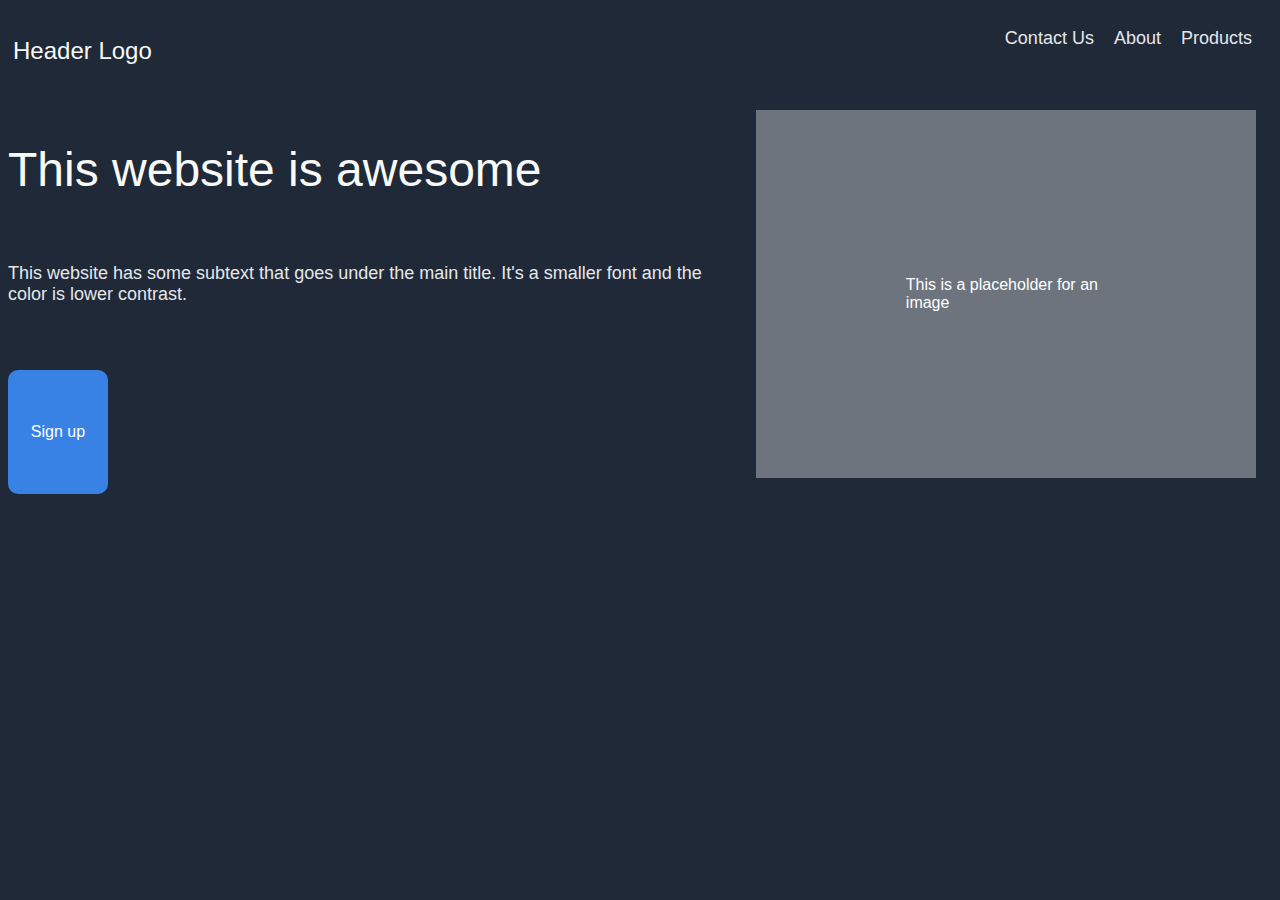
==== index.html @ 5a6da9f9 "edit css and index.html for flex, font, and color" ====
<!DOCTYPE html>
<html lang="en">
<head>
    <meta charset="UTF-8">
    <meta http-equiv="X-UA-Compatible" content="IE=edge">
    <meta name="viewport" content="width=device-width, initial-scale=1.0">
    <link rel="stylesheet" href="stylesheet.css">
    <title>Landing Page</title>
</head>
<body>
    <header>
        <div class="header">
            <div class="logo">
                <p>Header Logo</p>
            </div>
            <div class="links">
                <div class=link>
                    <a href="../landing-page/products.html">Products</a>
                </div>
                <div class="link">
                    <a href="../landing-page/about.html">About</a>
                </div>
                <div class="link">
                    <a href="../landing-page/contact.html">Contact Us</a>
                </div>
        </div>
    </header>
    <div class="hero">
        <div class="herotext">
            <div class="heading">
                <p>This website is awesome</p>
            </div>
            <div class="herop">
                <p>This website has some subtext that goes under the main title. It's a smaller font and the color is lower contrast.</p>           
            </div>
            <div class="signup">
                <p>Sign up</p>
            </div>
        </div>    
        <div class="heroimage">
            <p>This is a placeholder for an image</p>
        </div>
    </div>
</body>
</html>
---- stylesheet.css ----
* {
    font-family: 'Lucida Sans', 'Lucida Sans Regular', 'Lucida Grande', 'Lucida Sans Unicode', Geneva, Verdana, sans-serif;
    box-sizing: border-box;
}

body {
    background-color: #1F2937;
}

.header {
    display: flex;
    justify-content: space-between;
    background-color: #1F2937;
    margin: 0px;
    padding: 5px;
    border: 1em;
}

.logo {
    font-size: 24px;
    color: #F9FAF8;
}

.links {
    background-color: #1F2937;
    font-size: 18px;
    padding: 5px;
    display: flex;
    flex-direction: row-reverse;
    justify-content: flex-start;
    flex: 1;
}

a:link {
    color: #E5E7EB;
    font-size: 18px;
    text-decoration: none;
}

a:visited {
    text-decoration: none;
}

a:hover { 
    text-decoration: none;
}

a:active {
    text-decoration: none;
}

.link {
    color: #E5E7EB;
    font-size: 18px;
    margin: 5px;
    padding: 5px;
}

.hero {
    display: flex;
    justify-content: center;
}

.herotext {
    background-color: #1F2937;
    color: #E5E7EB;
    display: flex;
    flex-direction: column;
    align-items: flex-start;
}

.heading,
.herop,
.signup {
    flex: 1
}

.signup {
    background-color: #3882E6;
    color: #FFFFFF;
    width: 100px;
    height: 5px;
    border-radius: 10px;
    display: flex;
    justify-content: center;
    align-items: center;
    flex: 1;
}

.herop {
    font-size: 18px;
}

.heading {
    font-size: 48px;
    color: #F9FAF8;
}


.heroimage {
    content: 100px;
    margin: 1em;
    height: 200px
    width: 1000px;
    padding: 150px;
    background-color: #6D747D;
    color: white;
}
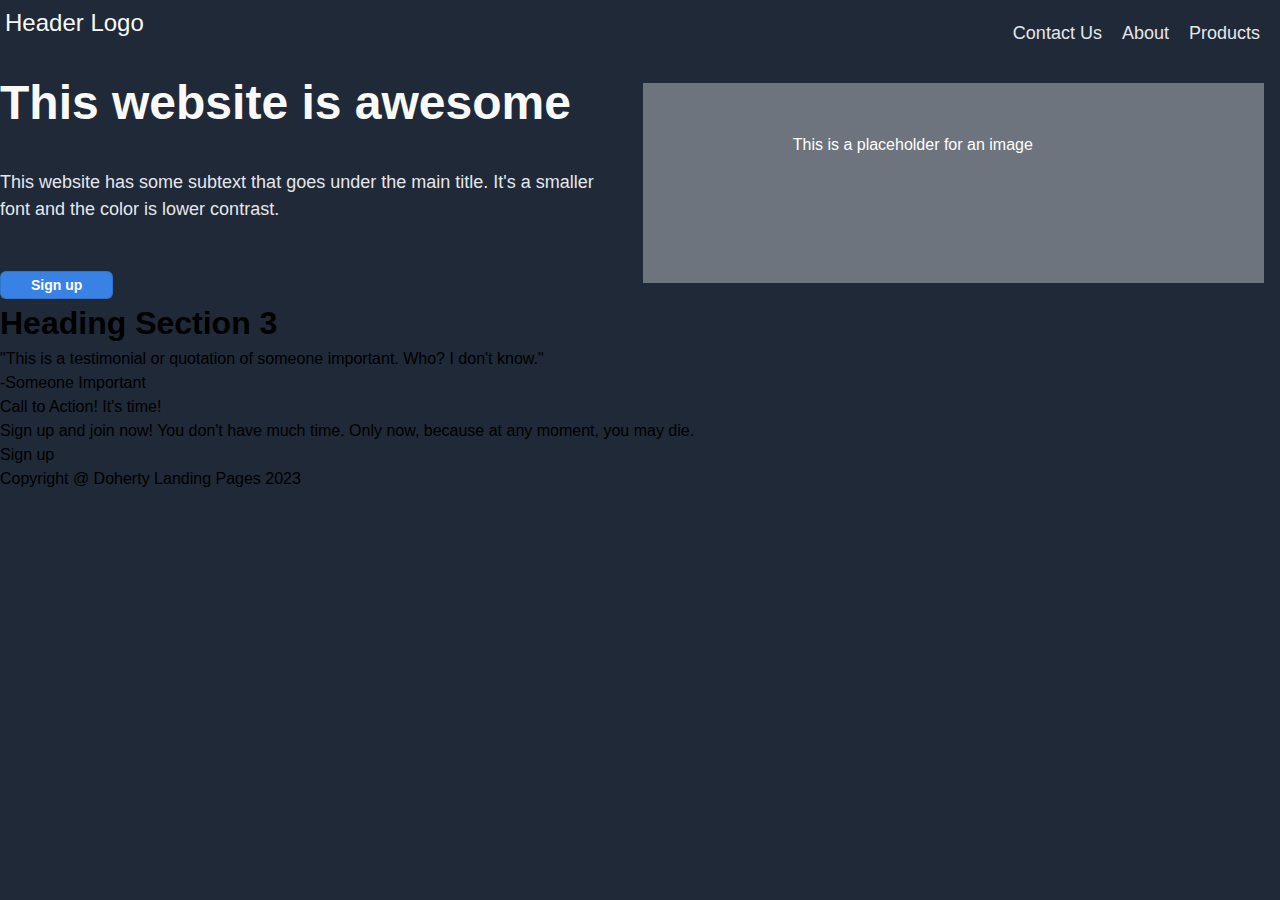
==== commit cd2773b1: "edit index.html file" ====
--- a/index.html
+++ b/index.html
@@ -41,5 +41,42 @@
             <p>This is a placeholder for an image</p>
         </div>
     </div>
+    <div class="section3">
+        <h1>Heading Section 3</h1>
+    </div>
+    <div class="pictures">
+        <div class="picture">
+            <img src="" alt="" description="" title="">
+        </div>
+        <div class="picture">
+            <img src="" alt="" description="" title="">
+        </div>
+        <div class="picture">
+            <img src="" alt="" description="" title="">
+        </div>
+    </div>
+    <div class="empty">
+
+    </div>
+    <div class="quote">
+        <div class="testimonial">
+            <p>"This is a testimonial or quotation of someone important. Who? I don't know."</p>
+        </div>
+        <div class="author">
+            <p>-Someone Important</p>
+        </div>
+    </div>
+    <div class="banner">
+        <div class="CTA">
+            <p>Call to Action! It's time!</p>
+        </div>
+        <div class="CTAtext">
+            <p>Sign up and join now! You don't have much time. Only now, because at any moment, you may die.</p>
+        </div>
+        <div class="signup2">
+            <p>Sign up</p>
+        </div>
+    </div>
+    <footer>Copyright @ Doherty Landing Pages 2023</footer>
 </body>
 </html>--- a/stylesheet.css
+++ b/stylesheet.css
@@ -1,3 +1,78 @@
+/* Box sizing rules */
+*,
+*::before,
+*::after {
+  box-sizing: border-box;
+}
+
+/* Remove default margin */
+body,
+h1,
+h2,
+h3,
+h4,
+p,
+figure,
+blockquote,
+dl,
+dd {
+  margin: 0;
+}
+
+/* Remove list styles on ul, ol elements with a list role, which suggests default styling will be removed */
+ul[role='list'],
+ol[role='list'] {
+  list-style: none;
+}
+
+/* Set core root defaults */
+html:focus-within {
+  scroll-behavior: smooth;
+}
+
+/* Set core body defaults */
+body {
+  min-height: 100vh;
+  text-rendering: optimizeSpeed;
+  line-height: 1.5;
+}
+
+/* A elements that don't have a class get default styles */
+a:not([class]) {
+  text-decoration-skip-ink: auto;
+}
+
+/* Make images easier to work with */
+img,
+picture {
+  max-width: 100%;
+  display: block;
+}
+
+/* Inherit fonts for inputs and buttons */
+input,
+button,
+textarea,
+select {
+  font: inherit;
+}
+
+/* Remove all animations, transitions and smooth scroll for people that prefer not to see them */
+@media (prefers-reduced-motion: reduce) {
+  html:focus-within {
+   scroll-behavior: auto;
+  }
+  
+  *,
+  *::before,
+  *::after {
+    animation-duration: 0.01ms !important;
+    animation-iteration-count: 1 !important;
+    transition-duration: 0.01ms !important;
+    scroll-behavior: auto !important;
+  }
+}
+
 * {
     font-family: 'Lucida Sans', 'Lucida Sans Regular', 'Lucida Grande', 'Lucida Sans Unicode', Geneva, Verdana, sans-serif;
     box-sizing: border-box;
@@ -70,22 +145,58 @@
 }
 
 .heading,
-.herop,
-.signup {
+.herop {
     flex: 1
 }
 
 .signup {
     background-color: #3882E6;
     color: #FFFFFF;
-    width: 100px;
-    height: 5px;
-    border-radius: 10px;
-    display: flex;
-    justify-content: center;
-    align-items: center;
-    flex: 1;
-}
+    text-align: center;
+    text-decoration: none;
+    display: inline-block;
+    border: 1px solid rgba(27, 31, 35, .15);
+    border-radius: 6px;
+    box-shadow: rgba(27, 31, 35, .1) 0 1px 0;
+    color: #fff;
+    font-family: -apple-system,system-ui,"Segoe UI",Helvetica,Arial,sans-serif,"Apple Color Emoji","Segoe UI Emoji";
+    font-size: 14px;
+    font-weight: 600;
+    line-height: 20px;
+    padding: 3px 30px;
+    position: relative;
+    user-select: none;
+    -webkit-user-select: none;
+    touch-action: manipulation;
+    vertical-align: middle;
+    white-space: nowrap;
+  }
+  
+  .signup:focus:not(:focus-visible):not(.focus-visible) {
+    box-shadow: none;
+    outline: none;
+  }
+  
+  .signup:hover {
+    background-color: #4280d1;
+  }
+  
+  .signup:focus {
+    box-shadow: rgba(46, 164, 79, .4) 0 0 0 3px;
+    outline: none;
+  }
+  
+  .signup:disabled {
+    background-color: #125ec2;
+    border-color: rgba(27, 31, 35, .1);
+    color: rgba(255, 255, 255, .8);
+    cursor: default;
+  }
+  
+  .signup:active {
+    background-color: #298e46;
+    box-shadow: rgba(20, 70, 32, .2) 0 1px 0 inset;
+  }
 
 .herop {
     font-size: 18px;
@@ -93,16 +204,18 @@
 
 .heading {
     font-size: 48px;
+    font-style: bold;
     color: #F9FAF8;
+    font-weight: bold;
 }
 
 
 .heroimage {
     content: 100px;
     margin: 1em;
-    height: 200px
-    width: 1000px;
-    padding: 150px;
+    height: 200px;
+    width: 750px;
+    padding: 50px 150px;
     background-color: #6D747D;
     color: white;
 }
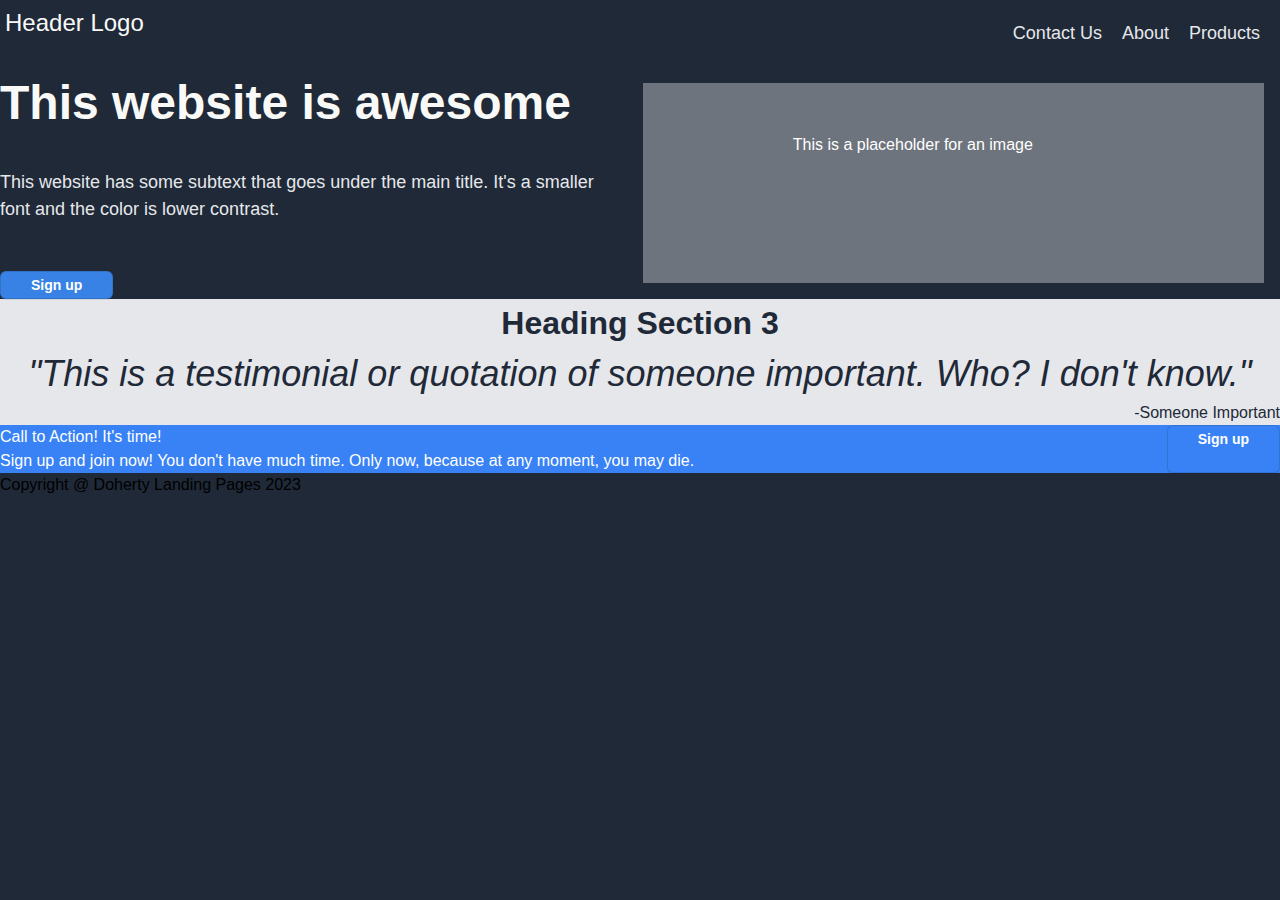
==== commit 1f65f312: "Edit css and index" ====
--- a/index.html
+++ b/index.html
@@ -60,7 +60,7 @@
     </div>
     <div class="quote">
         <div class="testimonial">
-            <p>"This is a testimonial or quotation of someone important. Who? I don't know."</p>
+            <em>"This is a testimonial or quotation of someone important. Who? I don't know."</em>
         </div>
         <div class="author">
             <p>-Someone Important</p>
@@ -68,15 +68,17 @@
     </div>
     <div class="banner">
         <div class="CTA">
-            <p>Call to Action! It's time!</p>
-        </div>
-        <div class="CTAtext">
-            <p>Sign up and join now! You don't have much time. Only now, because at any moment, you may die.</p>
+            <div class="CTAhead">
+                <p>Call to Action! It's time!</p>
+            </div>    
+            <div class="CTAtext">
+                <p>Sign up and join now! You don't have much time. Only now, because at any moment, you may die.</p>
+            </div>
         </div>
         <div class="signup2">
             <p>Sign up</p>
         </div>
     </div>
-    <footer>Copyright @ Doherty Landing Pages 2023</footer>
 </body>
+<footer>Copyright @ Doherty Landing Pages 2023</footer>
 </html>--- a/stylesheet.css
+++ b/stylesheet.css
@@ -208,8 +208,6 @@
     color: #F9FAF8;
     font-weight: bold;
 }
-
-
 .heroimage {
     content: 100px;
     margin: 1em;
@@ -219,3 +217,76 @@
     background-color: #6D747D;
     color: white;
 }
+
+.section3 {
+  background-color: #E5E7EB;
+  color: #1F2937;
+  text-align: center;
+}
+
+.quote {
+  display: flex;
+  flex-direction: column;
+  justify-content: center;
+  align-items: center;
+  background-color: #E5E7EB;
+  color: #1F2937;
+}
+
+.testimonial {
+    font-size: 36px;
+    font-weight: 200;
+    font-style: italic;
+    flex: 1;
+    align-items: center;
+}
+
+.author {
+    font-size: size;
+    align-self: flex-end;
+    flex: 1;
+}
+
+.signup2 {
+    background-color: #3882F6;
+    color: #FFFFFF;
+    text-align: center;
+    text-decoration: none;
+    display: inline-block;
+    border: 1px solid rgba(27, 31, 35, .15);
+    border-radius: 6px;
+    box-shadow: rgba(27, 31, 35, .1) 0 1px 0;
+    color: #fff;
+    font-family: -apple-system,system-ui,"Segoe UI",Helvetica,Arial,sans-serif,"Apple Color Emoji","Segoe UI Emoji";
+    font-size: 14px;
+    font-weight: 600;
+    line-height: 20px;
+    padding: 3px 30px;
+    position: relative;
+    user-select: none;
+    -webkit-user-select: none;
+    touch-action: manipulation;
+    vertical-align: middle;
+    white-space: nowrap;
+}
+
+.banner {
+  background-color: #3882F6;
+  color: #FFFFFF;
+  display: flex;
+  justify-content: space-between
+}
+
+.CTA {
+  display: flex;
+  flex-direction: column;
+  align-content: flex-start;
+}
+
+.CTAhead {
+
+}
+
+.CTAtext {
+
+}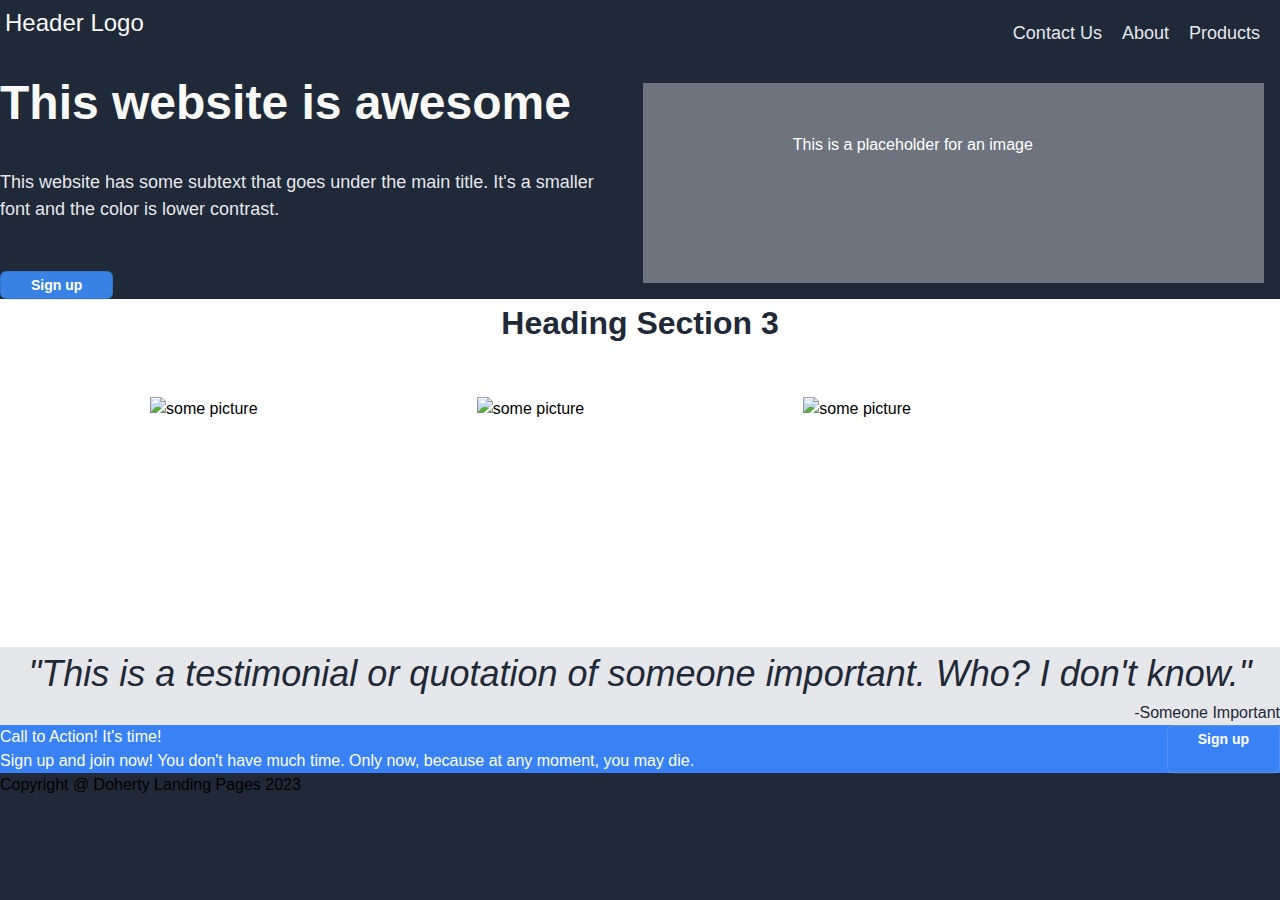
==== commit 62adaa46: "edit css and add img files to index.html" ====
--- a/index.html
+++ b/index.html
@@ -46,13 +46,13 @@
     </div>
     <div class="pictures">
         <div class="picture">
-            <img src="" alt="" description="" title="">
+            <img src="../Images/Logo Square.jpg" width="200px" height="200px" alt="some picture" description="some picture" title="picture">
         </div>
         <div class="picture">
-            <img src="" alt="" description="" title="">
+            <img src="../Images/Logo Square.jpg" width="200px" height="200px" alt="some picture" description="some picture" title="picture">
         </div>
         <div class="picture">
-            <img src="" alt="" description="" title="">
+            <img src="../Images/Logo Square.jpg" width="200px" height="200px" alt="some picture" description="some picture" title="picture">
         </div>
     </div>
     <div class="empty">
--- a/stylesheet.css
+++ b/stylesheet.css
@@ -219,9 +219,24 @@
 }
 
 .section3 {
-  background-color: #E5E7EB;
+  background-color: white;
   color: #1F2937;
   text-align: center;
+}
+
+.pictures {
+  display: flex;
+  justify-content: space-around;
+  align-items: center;
+  background-color: white;
+  padding: 50px 150px;
+}
+
+.picture {
+  flex: 1;
+  border-color: #3882F6;
+  border-radius: 5px;
+  border-size: 1px;
 }
 
 .quote {
@@ -242,7 +257,6 @@
 }
 
 .author {
-    font-size: size;
     align-self: flex-end;
     flex: 1;
 }
@@ -253,10 +267,9 @@
     text-align: center;
     text-decoration: none;
     display: inline-block;
-    border: 1px solid rgba(27, 31, 35, .15);
+    border: 1px solid rgba(233, 235, 238, 0.15);
     border-radius: 6px;
-    box-shadow: rgba(27, 31, 35, .1) 0 1px 0;
-    color: #fff;
+    box-shadow: rgba(233, 236, 240, 0.1) 0 1px 0;
     font-family: -apple-system,system-ui,"Segoe UI",Helvetica,Arial,sans-serif,"Apple Color Emoji","Segoe UI Emoji";
     font-size: 14px;
     font-weight: 600;
@@ -274,7 +287,7 @@
   background-color: #3882F6;
   color: #FFFFFF;
   display: flex;
-  justify-content: space-between
+  justify-content: space-between;
 }
 
 .CTA {
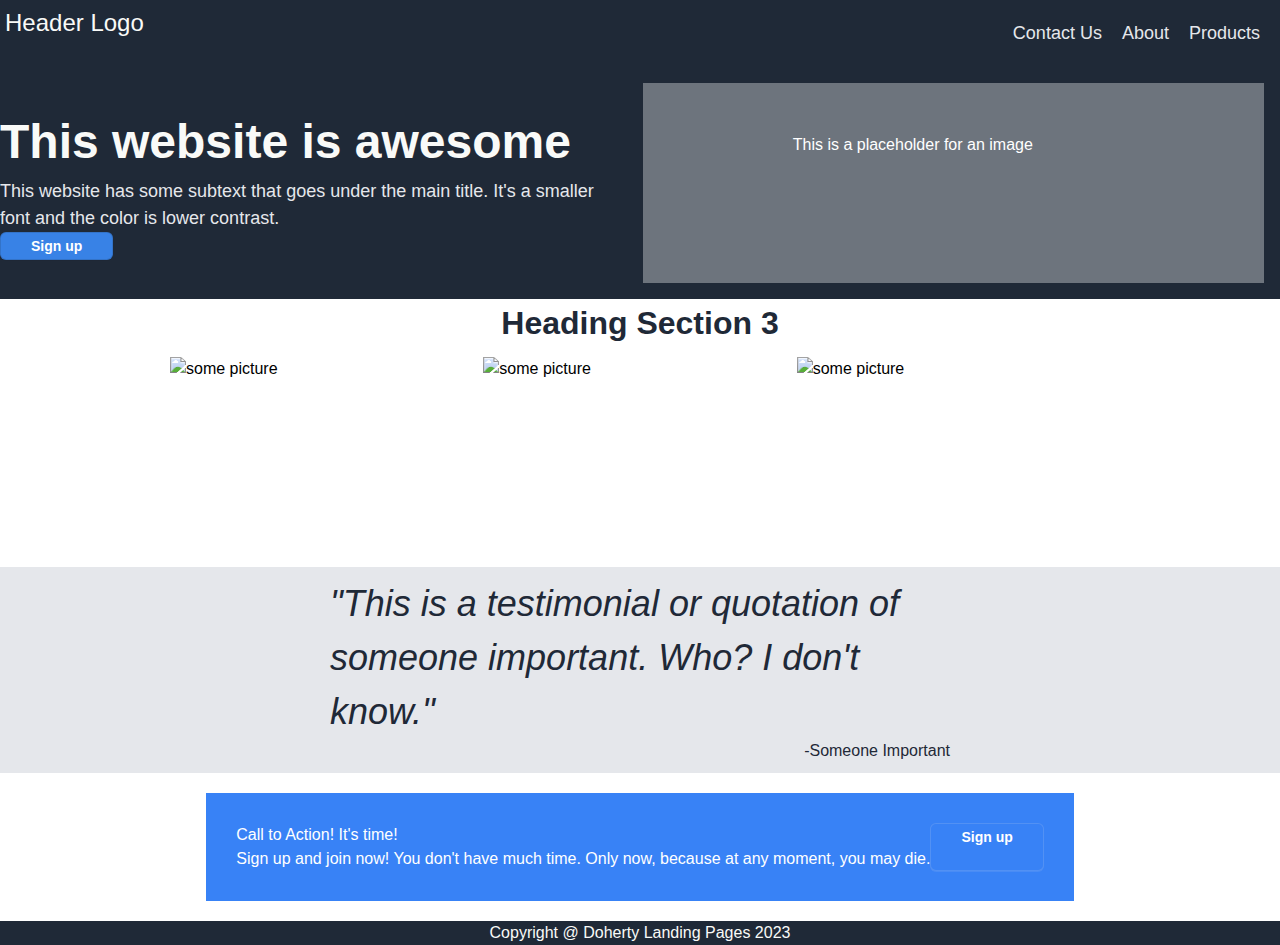
==== commit 7f5b1c37: "edit css and html div" ====
--- a/index.html
+++ b/index.html
@@ -44,39 +44,42 @@
     <div class="section3">
         <h1>Heading Section 3</h1>
     </div>
-    <div class="pictures">
-        <div class="picture">
-            <img src="../Images/Logo Square.jpg" width="200px" height="200px" alt="some picture" description="some picture" title="picture">
-        </div>
-        <div class="picture">
-            <img src="../Images/Logo Square.jpg" width="200px" height="200px" alt="some picture" description="some picture" title="picture">
-        </div>
-        <div class="picture">
-            <img src="../Images/Logo Square.jpg" width="200px" height="200px" alt="some picture" description="some picture" title="picture">
+        <div class="block2">
+            <div class="pictures">
+                <div class="picture">
+                    <img src="../Images/Logo Square.jpg" width="200px" height="200px" alt="some picture" description="some picture" title="picture">
+                </div>
+                <div class="picture">
+                    <img src="../Images/Logo Square.jpg" width="200px" height="200px" alt="some picture" description="some picture" title="picture">
+                </div>
+                <div class="picture">
+                    <img src="../Images/Logo Square.jpg" width="200px" height="200px" alt="some picture" description="some picture" title="picture">
+                 </div>
+        </div>  
+    </div>
+    <div class="block3">
+        <div class="quote">
+            <div class="testimonial">
+                <em>"This is a testimonial or quotation of someone important. Who? I don't know."</em>
+            </div>
+            <div class="author">
+                <p>-Someone Important</p>
+            </div>
         </div>
     </div>
-    <div class="empty">
-
-    </div>
-    <div class="quote">
-        <div class="testimonial">
-            <em>"This is a testimonial or quotation of someone important. Who? I don't know."</em>
-        </div>
-        <div class="author">
-            <p>-Someone Important</p>
-        </div>
-    </div>
+    <div class="block4">
     <div class="banner">
-        <div class="CTA">
-            <div class="CTAhead">
-                <p>Call to Action! It's time!</p>
-            </div>    
-            <div class="CTAtext">
-                <p>Sign up and join now! You don't have much time. Only now, because at any moment, you may die.</p>
+            <div class="CTA">
+                <div class="CTAhead">
+                    <p>Call to Action! It's time!</p>
+                </div>    
+                <div class="CTAtext">
+                    <p>Sign up and join now! You don't have much time. Only now, because at any moment, you may die.</p>
+                </div>
             </div>
-        </div>
-        <div class="signup2">
-            <p>Sign up</p>
+            <div class="signup2">
+                <p>Sign up</p>
+            </div>
         </div>
     </div>
 </body>
--- a/stylesheet.css
+++ b/stylesheet.css
@@ -134,6 +134,7 @@
 .hero {
     display: flex;
     justify-content: center;
+    align-items: center;
 }
 
 .herotext {
@@ -141,6 +142,7 @@
     color: #E5E7EB;
     display: flex;
     flex-direction: column;
+    justify-content: center;
     align-items: flex-start;
 }
 
@@ -224,12 +226,22 @@
   text-align: center;
 }
 
+.block2 {
+  background-color: white;
+}
+
+.block3 {
+  background-color: #E5E7EB;
+} 
+
 .pictures {
   display: flex;
   justify-content: space-around;
   align-items: center;
   background-color: white;
-  padding: 50px 150px;
+  margin: auto;
+  padding: 10px;
+  width: 75%;
 }
 
 .picture {
@@ -246,6 +258,9 @@
   align-items: center;
   background-color: #E5E7EB;
   color: #1F2937;
+  margin: auto;
+  padding: 10px;
+  width: 50%;
 }
 
 .testimonial {
@@ -283,11 +298,21 @@
     white-space: nowrap;
 }
 
+.block4 {
+  background-color: white;
+  display: flex;
+  justify-content: center;
+  align-items: center;
+}
+
 .banner {
   background-color: #3882F6;
   color: #FFFFFF;
   display: flex;
   justify-content: space-between;
+  margin-top: 20px;
+  margin-bottom: 20px;
+  padding: 30px;
 }
 
 .CTA {
@@ -297,9 +322,16 @@
 }
 
 .CTAhead {
-
+  font-weight: 300;
+  font-style: bold;
+  color: white;
 }
 
 .CTAtext {
-
+  color: white;
+}
+
+footer {
+  text-align: center;
+  color: #F9FAF8;
 }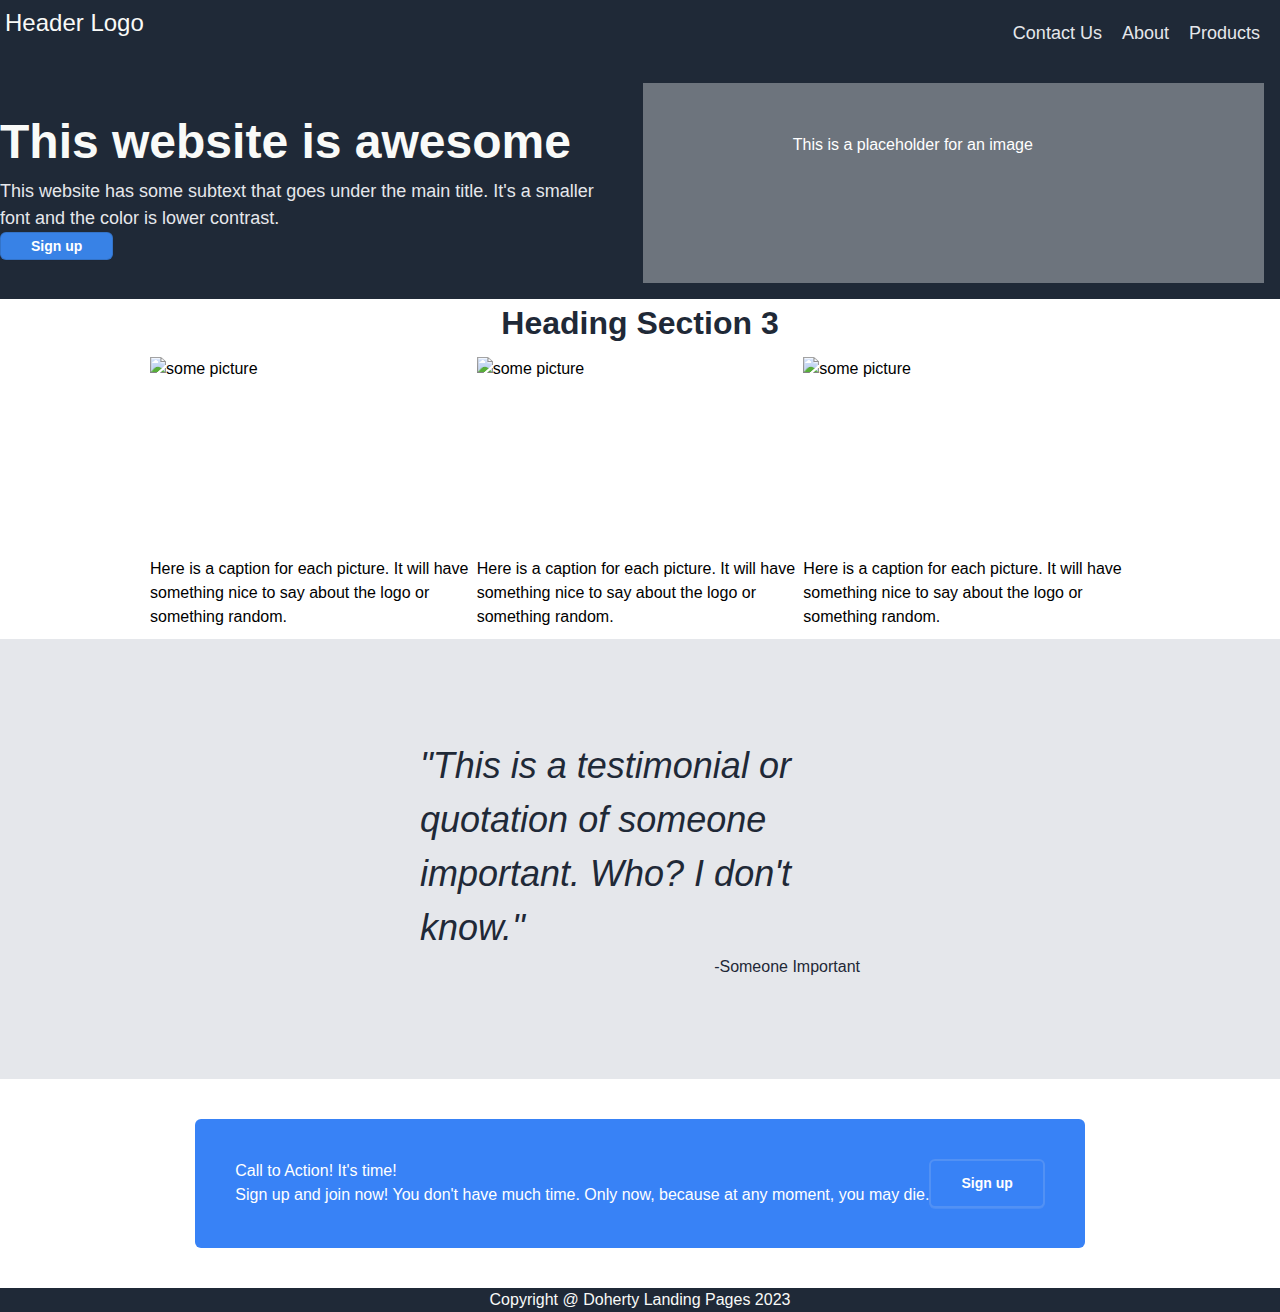
==== commit 361ac47a: "add caption and edit img placement, test js" ====
--- a/index.html
+++ b/index.html
@@ -48,13 +48,23 @@
             <div class="pictures">
                 <div class="picture">
                     <img src="../Images/Logo Square.jpg" width="200px" height="200px" alt="some picture" description="some picture" title="picture">
+                    <div class="caption">
+                        <p>Here is a caption for each picture. It will have something nice to say about the logo or something random.</p>
+                    </div>
                 </div>
                 <div class="picture">
                     <img src="../Images/Logo Square.jpg" width="200px" height="200px" alt="some picture" description="some picture" title="picture">
+                    <div class="caption">
+                        <p>Here is a caption for each picture. It will have something nice to say about the logo or something random.</p>
+                    </div>
                 </div>
                 <div class="picture">
                     <img src="../Images/Logo Square.jpg" width="200px" height="200px" alt="some picture" description="some picture" title="picture">
-                 </div>
+
+                    <div class="caption">
+                        <p>Here is a caption for each picture. It will have something nice to say about the logo or something random.</p>
+                    </div>
+                </div>
         </div>  
     </div>
     <div class="block3">
--- a/stylesheet.css
+++ b/stylesheet.css
@@ -236,19 +236,29 @@
 
 .pictures {
   display: flex;
-  justify-content: space-around;
+  justify-content: space-between;
   align-items: center;
   background-color: white;
   margin: auto;
   padding: 10px;
-  width: 75%;
+  flex-wrap: wrap;
+  width: 1000px;
+  height: auto;
+}
+
+.caption {
+  flex: 1;
+  flex-wrap: wrap;
 }
 
 .picture {
   flex: 1;
   border-color: #3882F6;
   border-radius: 5px;
-  border-size: 1px;
+  border: 3px;
+  flex-direction: column;
+  flex-wrap: wrap;
+  width: 200px;
 }
 
 .quote {
@@ -259,7 +269,7 @@
   background-color: #E5E7EB;
   color: #1F2937;
   margin: auto;
-  padding: 10px;
+  padding: 100px;
   width: 50%;
 }
 
@@ -282,14 +292,14 @@
     text-align: center;
     text-decoration: none;
     display: inline-block;
-    border: 1px solid rgba(233, 235, 238, 0.15);
+    border: 2px solid rgba(233, 235, 238, 0.15);
     border-radius: 6px;
     box-shadow: rgba(233, 236, 240, 0.1) 0 1px 0;
     font-family: -apple-system,system-ui,"Segoe UI",Helvetica,Arial,sans-serif,"Apple Color Emoji","Segoe UI Emoji";
     font-size: 14px;
     font-weight: 600;
-    line-height: 20px;
-    padding: 3px 30px;
+    line-height: 15px;
+    padding: 15px 30px;
     position: relative;
     user-select: none;
     -webkit-user-select: none;
@@ -310,9 +320,9 @@
   color: #FFFFFF;
   display: flex;
   justify-content: space-between;
-  margin-top: 20px;
-  margin-bottom: 20px;
-  padding: 30px;
+  margin: 40px;
+  padding: 40px;
+  border-radius: 6px;
 }
 
 .CTA {
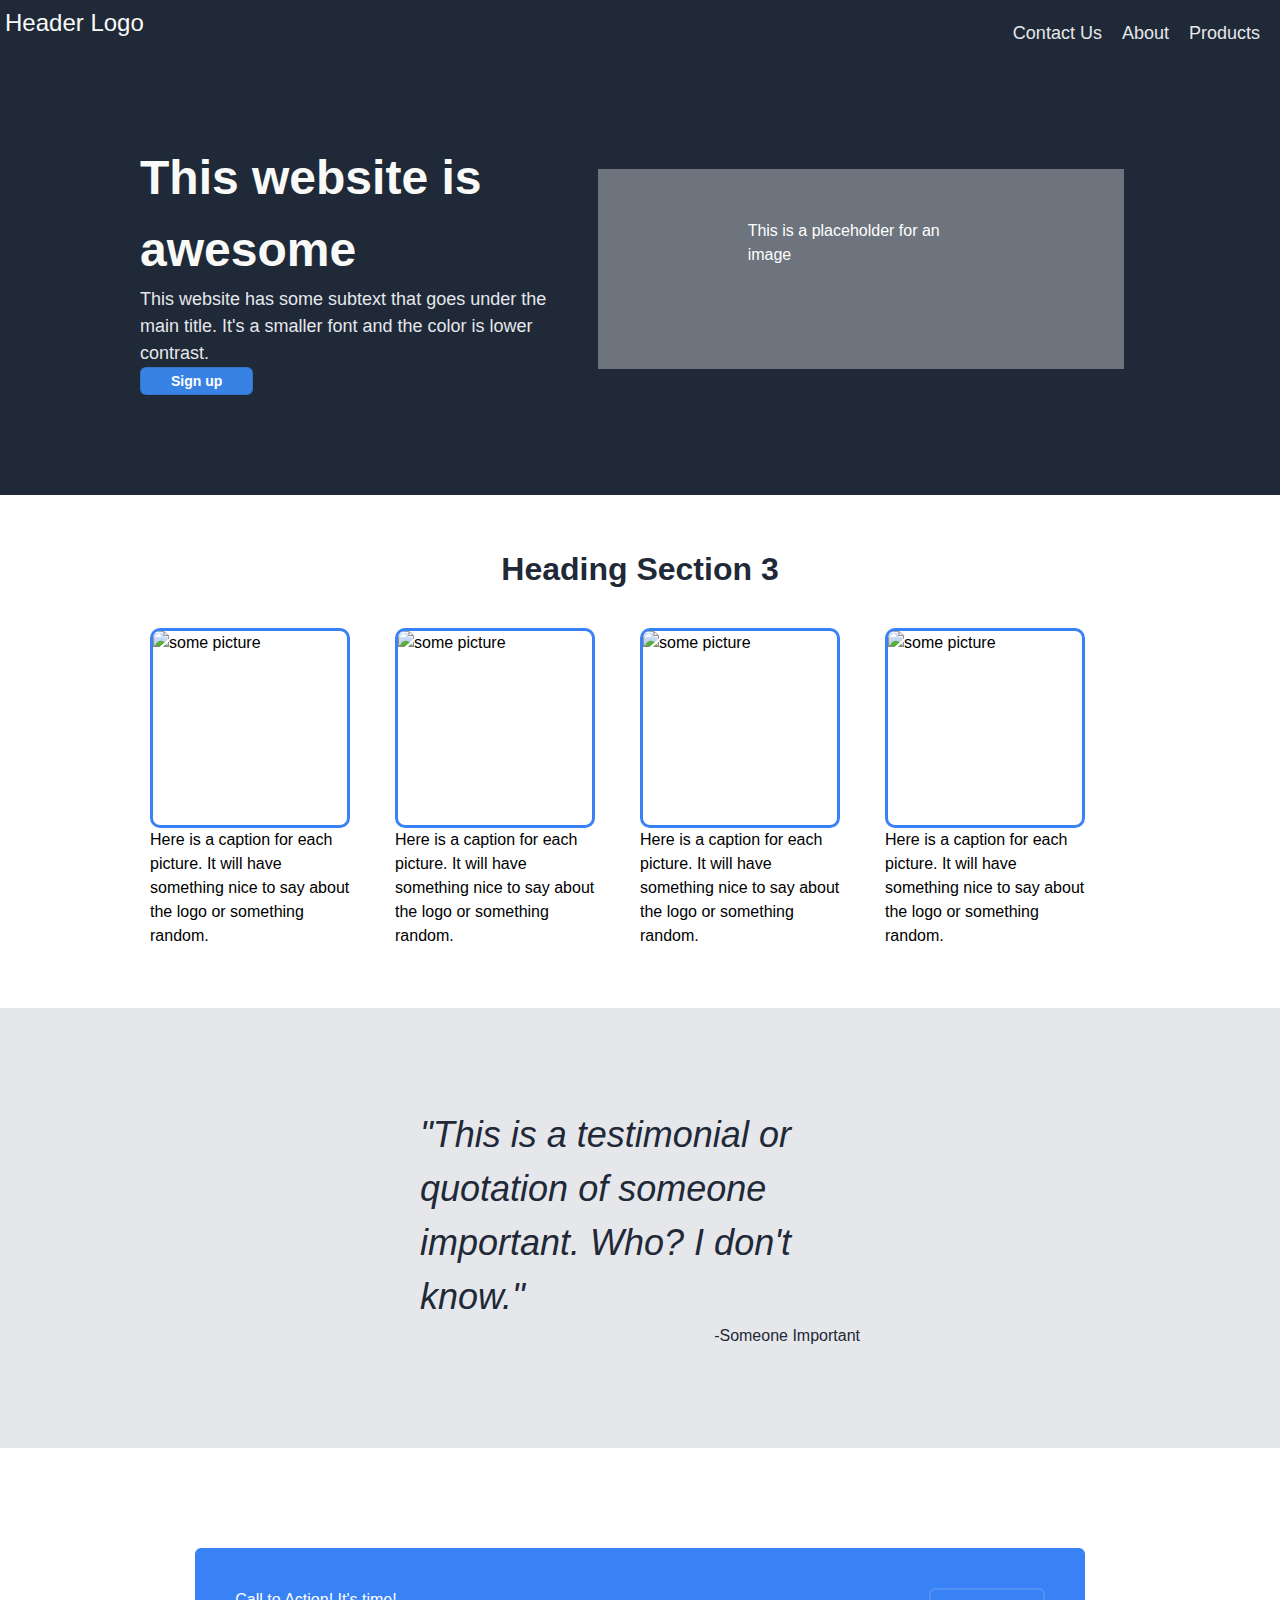
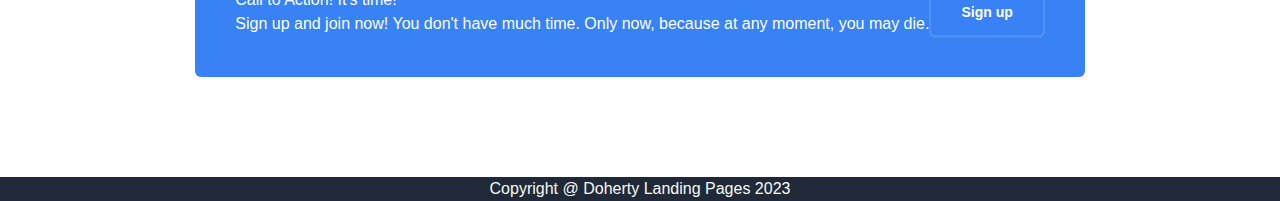
==== commit 598629da: "add img to index.htnl" ====
--- a/index.html
+++ b/index.html
@@ -60,7 +60,12 @@
                 </div>
                 <div class="picture">
                     <img src="../Images/Logo Square.jpg" width="200px" height="200px" alt="some picture" description="some picture" title="picture">
-
+                    <div class="caption">
+                        <p>Here is a caption for each picture. It will have something nice to say about the logo or something random.</p>
+                    </div>
+                </div>
+                <div class="picture">
+                    <img src="../Images/Logo Square.jpg" width="200px" height="200px" alt="some picture" description="some picture" title="picture">
                     <div class="caption">
                         <p>Here is a caption for each picture. It will have something nice to say about the logo or something random.</p>
                     </div>
--- a/stylesheet.css
+++ b/stylesheet.css
@@ -135,6 +135,10 @@
     display: flex;
     justify-content: center;
     align-items: center;
+    margin: auto;
+    width: 1000px;
+    margin-top: 75px;
+    margin-bottom: 100px;
 }
 
 .herotext {
@@ -224,10 +228,13 @@
   background-color: white;
   color: #1F2937;
   text-align: center;
+  padding-top: 50px;
+  padding-bottom: 25px;
 }
 
 .block2 {
   background-color: white;
+  padding-bottom: 50px;
 }
 
 .block3 {
@@ -249,16 +256,20 @@
 .caption {
   flex: 1;
   flex-wrap: wrap;
+  width: 200px;
 }
 
 .picture {
   flex: 1;
-  border-color: #3882F6;
-  border-radius: 5px;
-  border: 3px;
   flex-direction: column;
   flex-wrap: wrap;
   width: 200px;
+}
+
+img {
+  border-color: #3882F6;
+  border-radius: 10px;
+  border-style: solid;
 }
 
 .quote {
@@ -320,7 +331,7 @@
   color: #FFFFFF;
   display: flex;
   justify-content: space-between;
-  margin: 40px;
+  margin: 100px;
   padding: 40px;
   border-radius: 6px;
 }
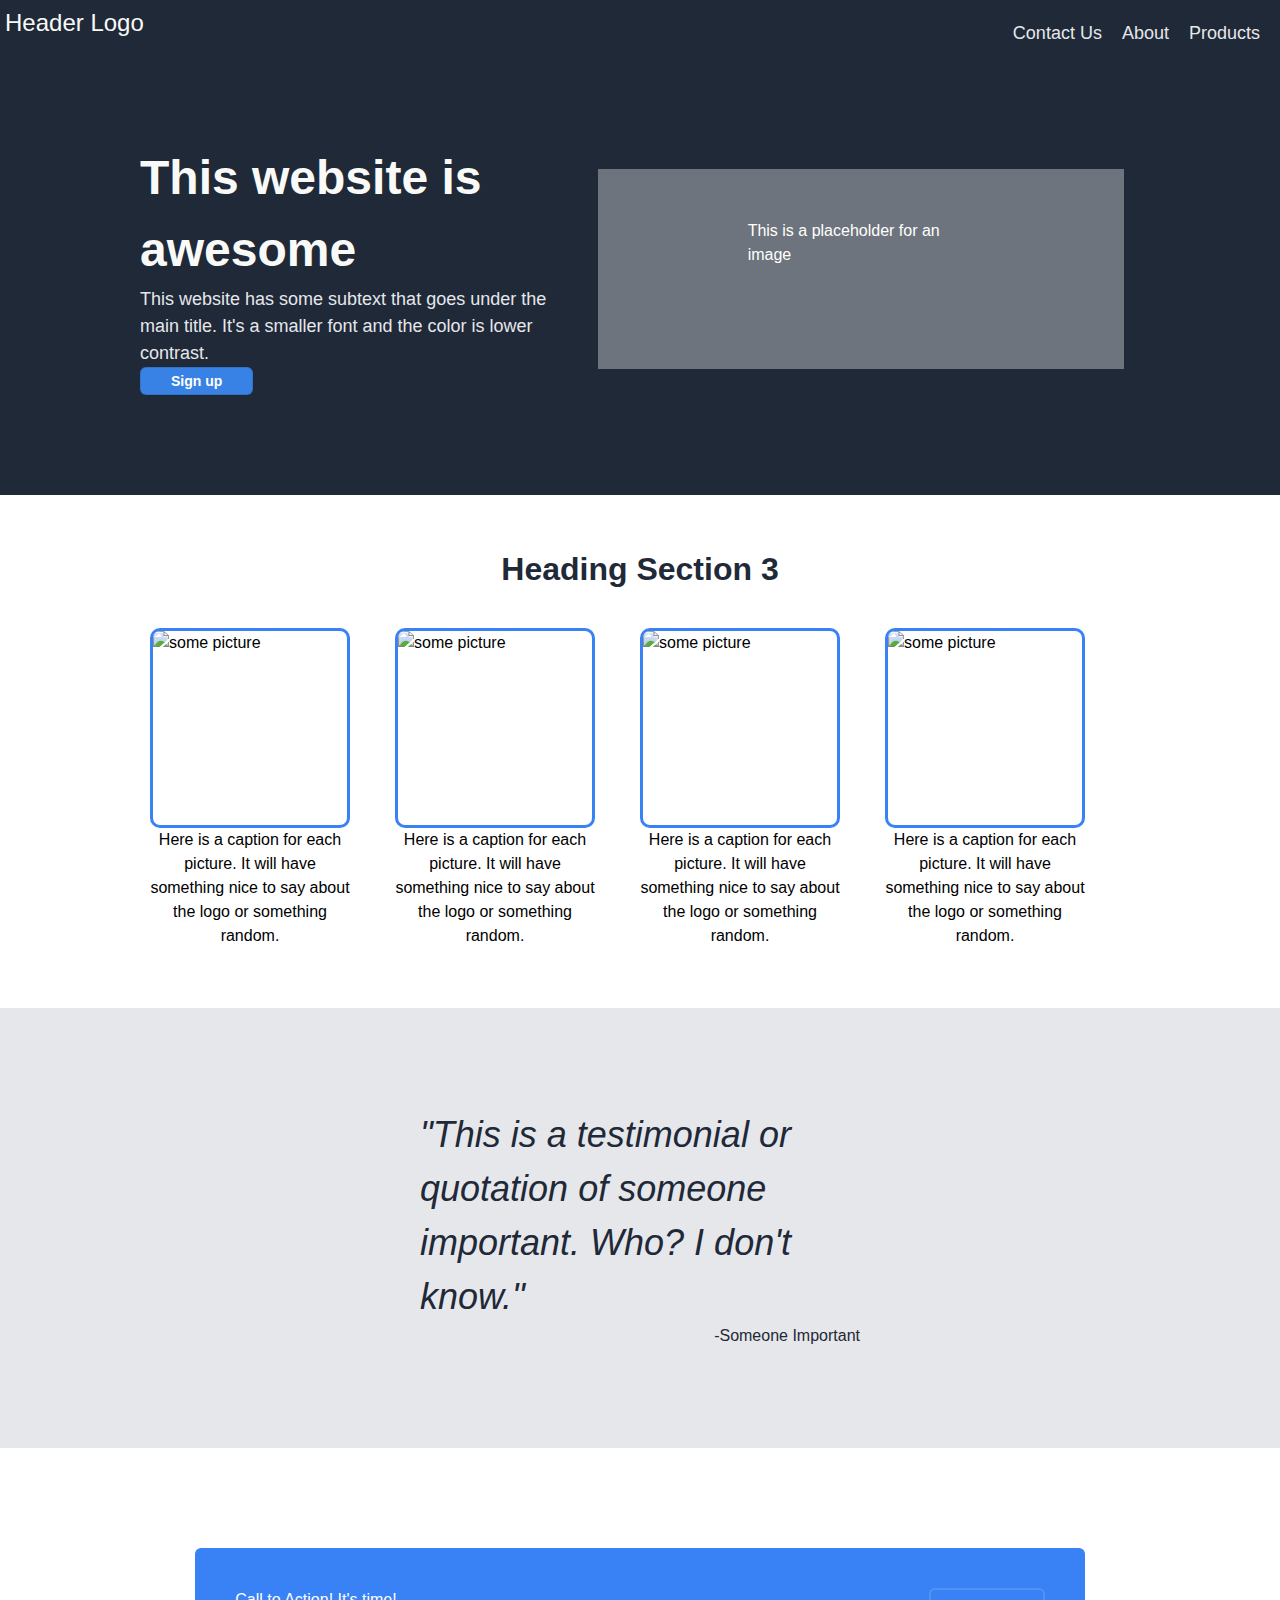
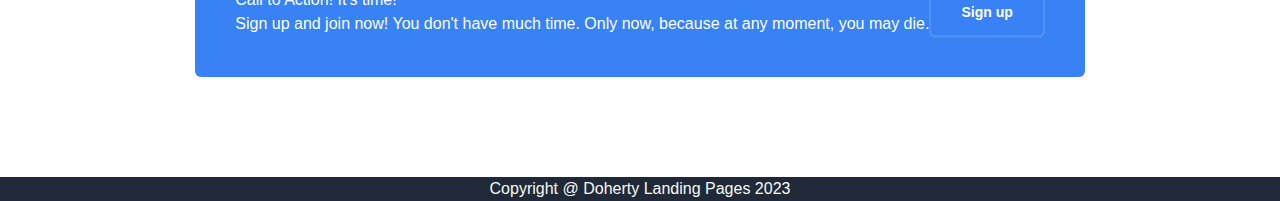
==== commit e1a043c3: "edit header links" ====
--- a/index.html
+++ b/index.html
@@ -15,13 +15,13 @@
             </div>
             <div class="links">
                 <div class=link>
-                    <a href="../landing-page/products.html">Products</a>
+                    <a href="../odin-landing-page/products.html">Products</a>
                 </div>
                 <div class="link">
-                    <a href="../landing-page/about.html">About</a>
+                    <a href="../odin-landing-page/about.html">About</a>
                 </div>
                 <div class="link">
-                    <a href="../landing-page/contact.html">Contact Us</a>
+                    <a href="../odin-landing-page/contact.html">Contact Us</a>
                 </div>
         </div>
     </header>
--- a/stylesheet.css
+++ b/stylesheet.css
@@ -114,10 +114,12 @@
 
 a:visited {
     text-decoration: none;
+    color: #125ec2;
 }
 
 a:hover { 
     text-decoration: none;
+    color: greenyellow;
 }
 
 a:active {
@@ -256,6 +258,7 @@
 .caption {
   flex: 1;
   flex-wrap: wrap;
+  text-align: center;
   width: 200px;
 }
 
